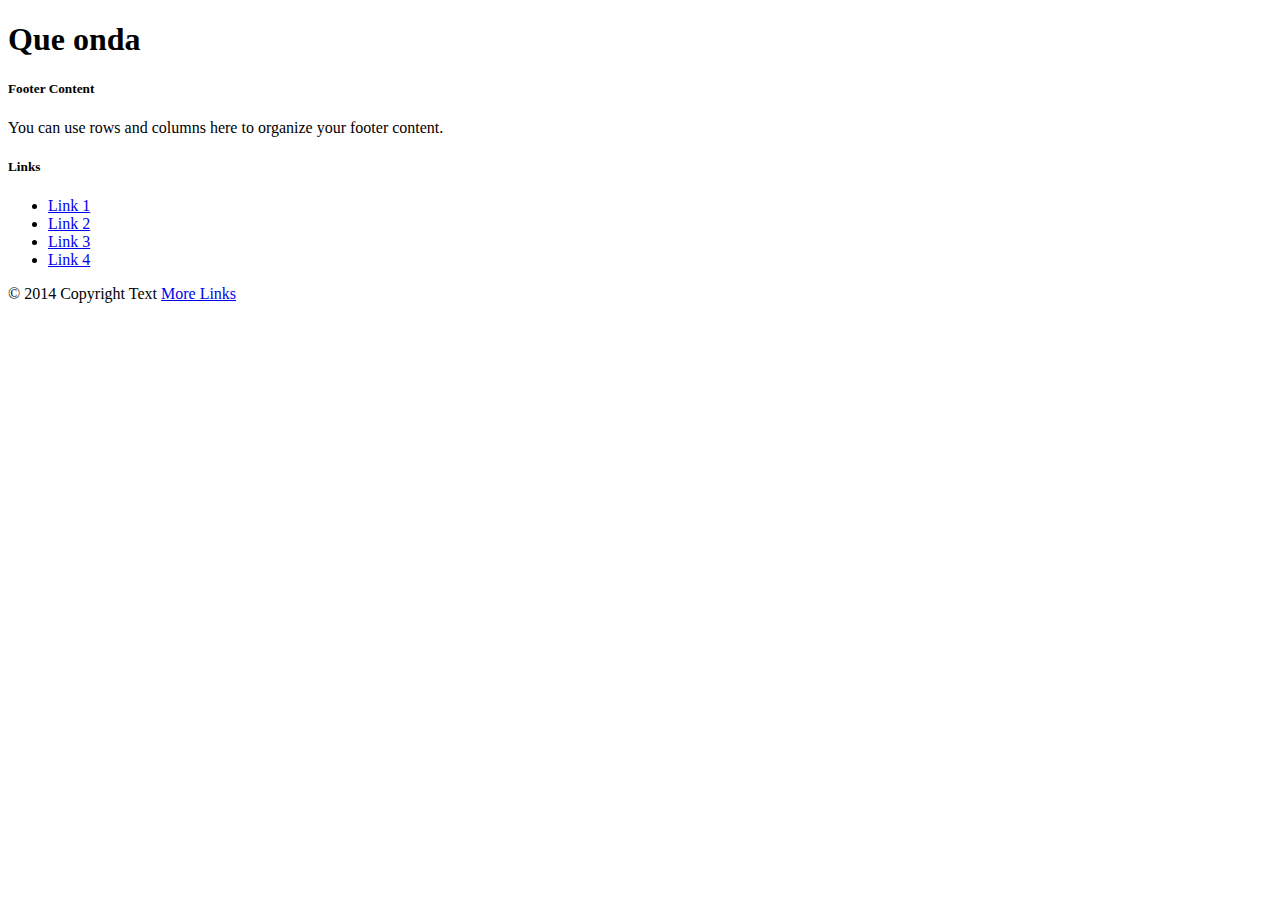
==== index.html @ b04c76c9 "segundo commit" ====
<!DOCTYPE html>
<html lang="en">
<head>
	<meta charset="UTF-8">
	<title>Document</title>
</head>
<body>
	<h1 class="title">Que onda</h1>
</body>
<footer class="page-footer">
          <div class="container">
            <div class="row">
              <div class="col l6 s12">
                <h5 class="white-text">Footer Content</h5>
                <p class="grey-text text-lighten-4">You can use rows and columns here to organize your footer content.</p>
              </div>
              <div class="col l4 offset-l2 s12">
                <h5 class="white-text">Links</h5>
                <ul>
                  <li><a class="grey-text text-lighten-3" href="#!">Link 1</a></li>
                  <li><a class="grey-text text-lighten-3" href="#!">Link 2</a></li>
                  <li><a class="grey-text text-lighten-3" href="#!">Link 3</a></li>
                  <li><a class="grey-text text-lighten-3" href="#!">Link 4</a></li>
                </ul>
              </div>
            </div>
          </div>
          <div class="footer-copyright">
            <div class="container">
            © 2014 Copyright Text
            <a class="grey-text text-lighten-4 right" href="#!">More Links</a>
            </div>
          </div>
</footer>
<!--Linkeos-->
<script src="js/jquery.js"></script>
<script src="js/materialize.js"></script>
<script src="js/app.js"></script>
</html>
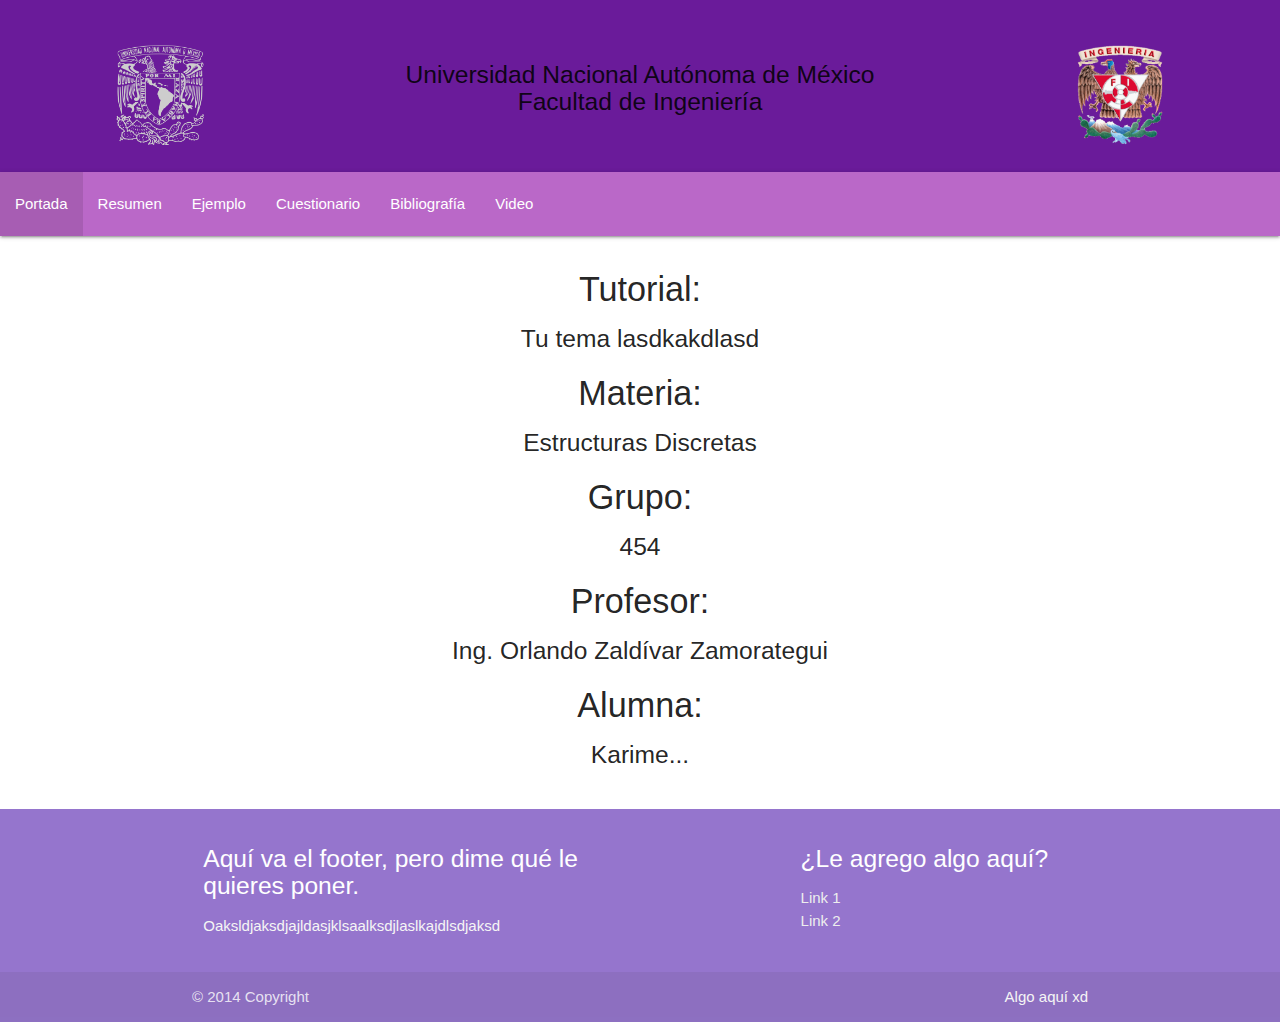
==== commit 0f511257: "Quinto commit" ====
--- a/index.html
+++ b/index.html
@@ -3,32 +3,65 @@
 <head>
 	<meta charset="UTF-8">
 	<title>Document</title>
+	<link rel ="stylesheet" href="css/materialize.min.css">
+    <link rel="stylesheet" type="text/css" href="css/style.css">
 </head>
 <body>
-	<h1 class="title">Que onda</h1>
+	<div class="#6a1b9a purple darken-3">
+	<div class="row #6a1b9a purple darken-3">
+      <div class="col s3 brand-logo center"><br><br><img src="img/escudo1.png" class="resposive-img tamañoUNAM"><br></div>
+      <div class="col s6 brand-logo center"><br><br><h5>Universidad Nacional Autónoma de México<br>Facultad de Ingeniería</h5></div>
+      <div class="col s3 brand-logo center"><br><br><img src="img/escudo2.png" class="resposive-img tamañoUNAM"></div>
+    </div>
+    <nav>
+      <div class="nav-wrapper #ba68c8 purple lighten-2">
+        <ul id="nav-mobile" class="center">
+          <li class="active"><a href="index.html">Portada</a></li>
+           <li><a href="resumen.html">Resumen</a></li>
+            <li><a href="ejemplo.html">Ejemplo</a></li>
+          <li><a href="cuestionario.html">Cuestionario</a></li>
+          <li><a href="bibliografia.html">Bibliografía</a></li>
+          <li><a href="video.html">Video</a></li>
+        </ul>
+      </div>
+  </nav>
+  </div>
+
+<!--Test-->
+<!--Contenido-->
+  <div class="row container">
+      <h2 class="header"><center>
+      	<h4>Tutorial:</h4><h5>Tu tema lasdkakdlasd</h5>	
+        <h4>Materia:</h4><h5>Estructuras Discretas</h5>	
+        <h4>Grupo:</h4><h5>454</h5>	
+        <h4>Profesor:</h4><h5> Ing. Orlando Zaldívar Zamorategui </h5>	
+        <h4>Alumna:</h4><h5> Karime... </h5>	
+      </div>
+    </h2></center>
+    </div>
 </body>
-<footer class="page-footer">
+</html>
+<footer class="page-footer #9575cd deep-purple lighten-2
+">
           <div class="container">
             <div class="row">
               <div class="col l6 s12">
-                <h5 class="white-text">Footer Content</h5>
-                <p class="grey-text text-lighten-4">You can use rows and columns here to organize your footer content.</p>
+                <h5 class="white-text">Aquí va el footer, pero dime qué le quieres poner.</h5>
+                <p class="grey-text text-lighten-4">Oaksldjaksdjajldasjklsaalksdjlaslkajdlsdjaksd</p>
               </div>
               <div class="col l4 offset-l2 s12">
-                <h5 class="white-text">Links</h5>
+                <h5 class="white-text">¿Le agrego algo aquí?</h5>
                 <ul>
                   <li><a class="grey-text text-lighten-3" href="#!">Link 1</a></li>
                   <li><a class="grey-text text-lighten-3" href="#!">Link 2</a></li>
-                  <li><a class="grey-text text-lighten-3" href="#!">Link 3</a></li>
-                  <li><a class="grey-text text-lighten-3" href="#!">Link 4</a></li>
                 </ul>
               </div>
             </div>
           </div>
           <div class="footer-copyright">
             <div class="container">
-            © 2014 Copyright Text
-            <a class="grey-text text-lighten-4 right" href="#!">More Links</a>
+            © 2014 Copyright
+            <a class="grey-text text-lighten-4 right" href="#!">Algo aquí xd</a>
             </div>
           </div>
 </footer>
@@ -36,4 +69,5 @@
 <script src="js/jquery.js"></script>
 <script src="js/materialize.js"></script>
 <script src="js/app.js"></script>
+<script src="css/style.css"></script>
 </html>--- a/css/style.css
+++ b/css/style.css
@@ -0,0 +1,4 @@
+.tamañoUNAM{
+width: auto;
+height: 100px;
+}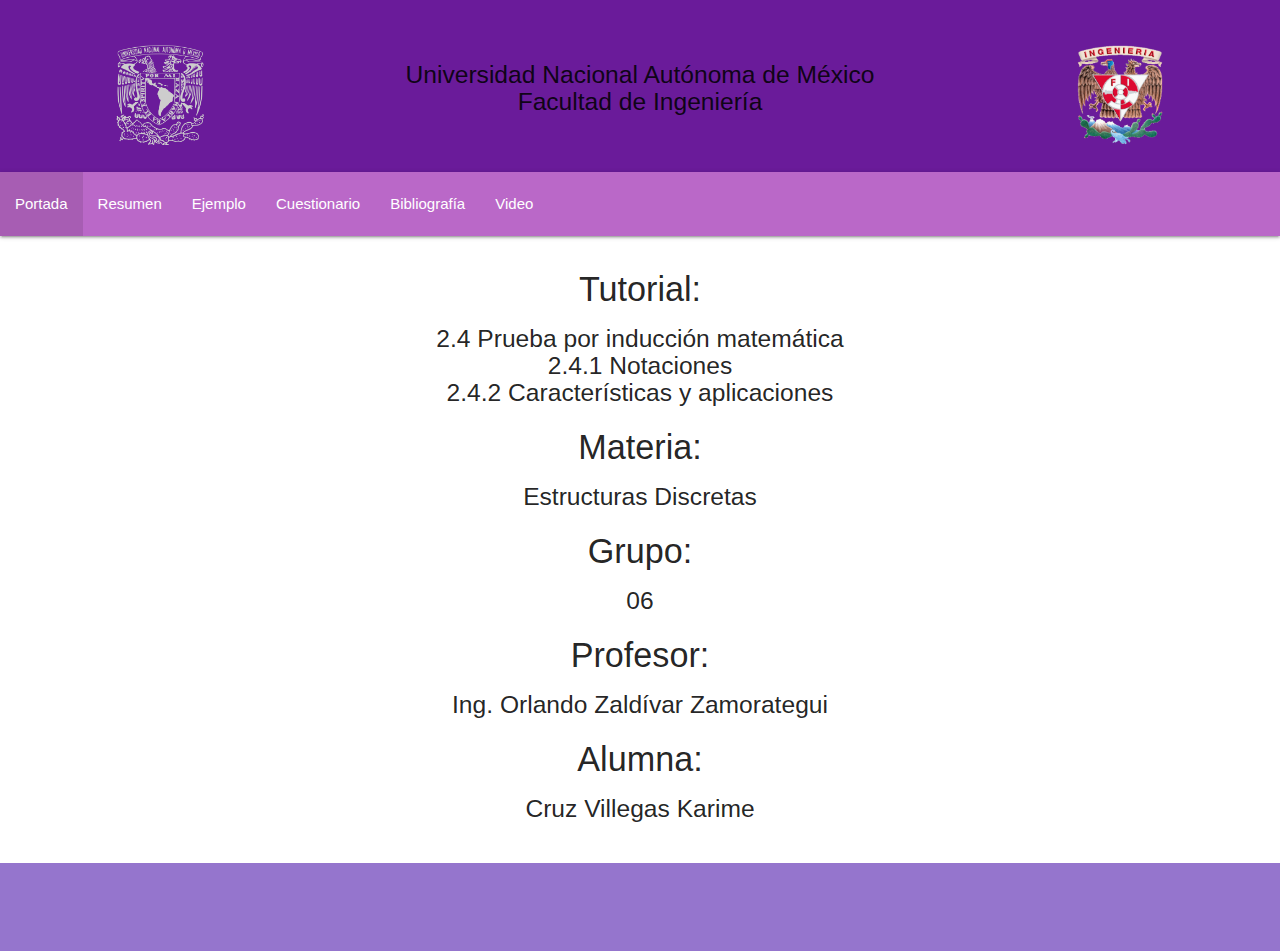
==== commit 8784325c: "Sexto commit" ====
--- a/index.html
+++ b/index.html
@@ -31,11 +31,11 @@
 <!--Contenido-->
   <div class="row container">
       <h2 class="header"><center>
-      	<h4>Tutorial:</h4><h5>Tu tema lasdkakdlasd</h5>	
+      	<h4>Tutorial:</h4><h5>2.4 Prueba por inducción matemática<br>2.4.1 Notaciones<br>2.4.2 Características y aplicaciones</h5>	
         <h4>Materia:</h4><h5>Estructuras Discretas</h5>	
-        <h4>Grupo:</h4><h5>454</h5>	
+        <h4>Grupo:</h4><h5>06</h5>	
         <h4>Profesor:</h4><h5> Ing. Orlando Zaldívar Zamorategui </h5>	
-        <h4>Alumna:</h4><h5> Karime... </h5>	
+        <h4>Alumna:</h4><h5>Cruz Villegas Karime</h5>	
       </div>
     </h2></center>
     </div>
@@ -43,27 +43,8 @@
 </html>
 <footer class="page-footer #9575cd deep-purple lighten-2
 ">
-          <div class="container">
-            <div class="row">
-              <div class="col l6 s12">
-                <h5 class="white-text">Aquí va el footer, pero dime qué le quieres poner.</h5>
-                <p class="grey-text text-lighten-4">Oaksldjaksdjajldasjklsaalksdjlaslkajdlsdjaksd</p>
-              </div>
-              <div class="col l4 offset-l2 s12">
-                <h5 class="white-text">¿Le agrego algo aquí?</h5>
-                <ul>
-                  <li><a class="grey-text text-lighten-3" href="#!">Link 1</a></li>
-                  <li><a class="grey-text text-lighten-3" href="#!">Link 2</a></li>
-                </ul>
-              </div>
-            </div>
-          </div>
-          <div class="footer-copyright">
-            <div class="container">
-            © 2014 Copyright
-            <a class="grey-text text-lighten-4 right" href="#!">Algo aquí xd</a>
-            </div>
-          </div>
+
+<br><br><br>
 </footer>
 <!--Linkeos-->
 <script src="js/jquery.js"></script>
--- a/css/style.css
+++ b/css/style.css
@@ -1,4 +1,39 @@
+  .boton-personalizado-2:hover {
+  background-color:#6284F3;
+  }
+
+
 .tamañoUNAM{
 width: auto;
 height: 100px;
+}
+
+.justy{
+	text-align: justify;
+}
+
+  .emergenciaJava{
+    color: white;
+    font-family: 'Assistant', sans-serif;
+    font-size: 30px;
+    background: #0163B7
+  }
+
+.img1{
+    width: auto;
+    height: 120px;	
+}
+
+.img2{
+    width: auto;
+    height: 170px;	
+}
+
+.img0{
+    width: 90%;
+    height: 30%;
+}
+
+.cent{
+	text-align: center;
 }